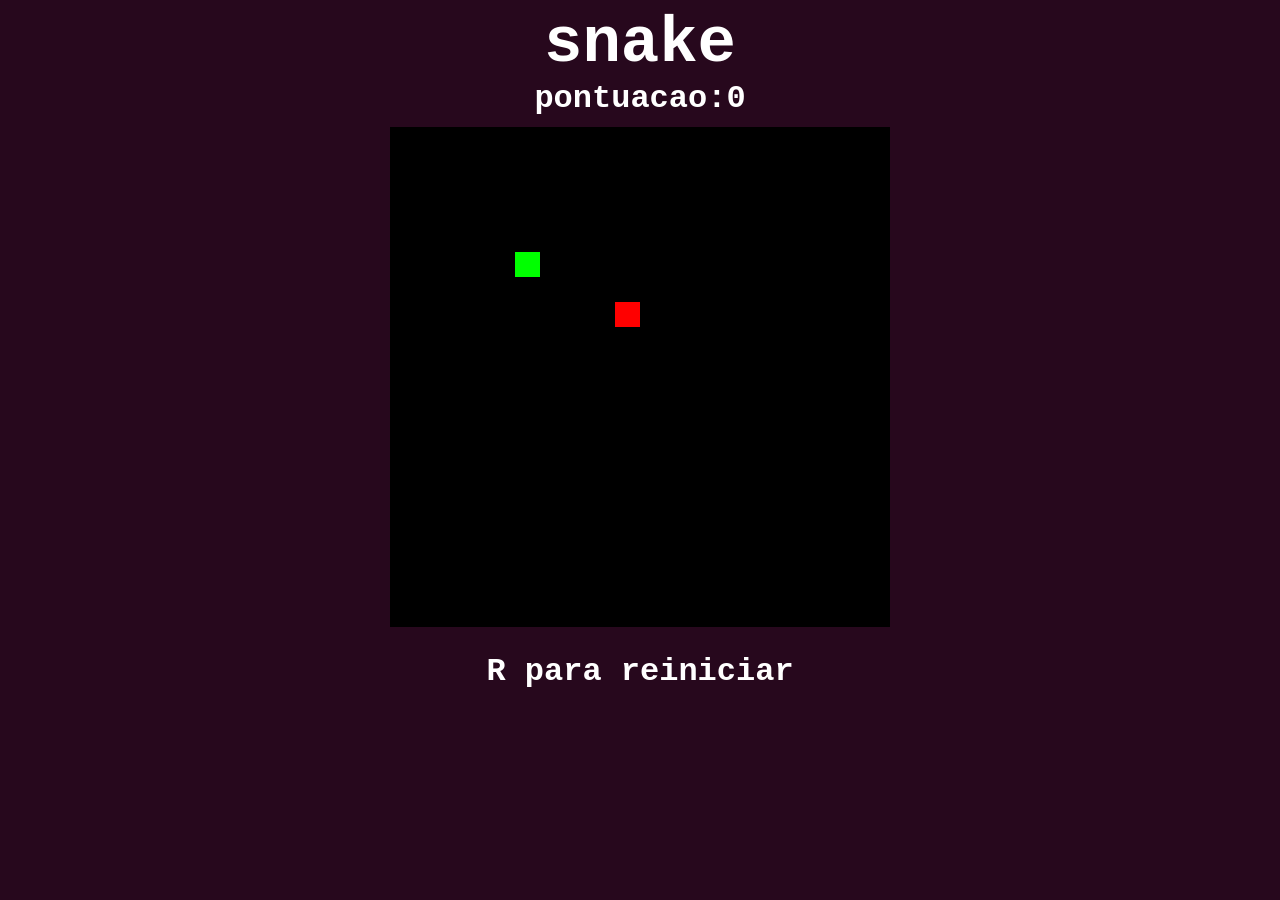
==== game.html @ be9af51e "Add files via upload" ====
<!DOCTYPE html>
<html lang="en">

<head>
    <meta charset="UTF-8"> 
    <link rel="stylesheet" href="snake.css">
    <meta name="viewport" content="width=device-width, initial-scale=1.0">
    <title>cobra</title>
</head>

<body class="body">

    <h1 style="color: white;  font-size: 64px; margin: 0 0 0 0;">snake</h1>

    <div class="score">
        <h1 class="scoreText">pontuacao: </h1>
        <h1 class="scoreText" id="pontuacao">0</h1>
    </div>

    <canvas id="board" class="quadro"></canvas>

    <div class="gameOverScreen" id="gameOverScreen">
        <h1 style="margin: 16px 0px 16px 0px;">GAME OVER!</h1>
        <p id="finalScore"></p>

        <button onclick="restartGame()" class="body">reiniciar</button>

        <button class="menuButton" onclick="window.location.href='index.html'">menu</button>
    </div>

    <h1  style=" color: white; margin: 20 0 20 0;">R para reiniciar</h1>


    <script src="snake.js"></script>
</body>

</html>
---- snake.css ----
.body {
    background-color: #27081d;
    text-align: center;
    font-family: 'Courier New', Courier, monospace;
}

.bodyMenu {
    background-color: #27081d;
    font-family: 'Courier New', Courier, monospace;
    height: 100vh;
    display: flex;
    flex-direction: column;
    justify-content: center;
    align-items: center;
    margin: 0;
}

.bodyMenu button {
    background: green;
    color: white;
    font-size: 18px;
    padding: 10px 20px;
    width: 200px;
    border: none;
    border-radius: 5px;
    cursor: pointer;
    display: block;
    margin: 10px 10px 10px 10px;
    font-family: 'Courier New', Courier, monospace;
}

.score {
    display: flex;
    flex-direction: row;
    justify-content: center;
}

.scoreText {
    margin: 0px 0px 10px 0px;
    color: white;
}

.gameOverScreen {
    position: absolute;
    top: 50%;
    left: 50%;
    transform: translate(-50%, -50%);
    background: rgba(255, 255, 255, 0.9);
    padding: 20px;
    border-radius: 10px;
    display: none;
    flex-direction: column;
    align-items: center;
}

.gameOverScreen button {
    background: green;
    color: white;
    font-size: 18px;
    padding: 10px 20px;
    width: 200px;
    border: none;
    border-radius: 5px;
    cursor: pointer;
}

.gameOverScreen button:hover {
    background: limegreen;
}

.playButton {
    background-color: black;
    align-items: center;
    position: absolute;
    top: 50%;
}

.menuButton {
    font-family: 'Courier New', Courier, monospace;
    background: green;
    color: white;
    font-size: 18px;
    padding: 10px 20px;
    border: none;
    border-radius: 5px;
    cursor: pointer;
    margin: 10px;
}
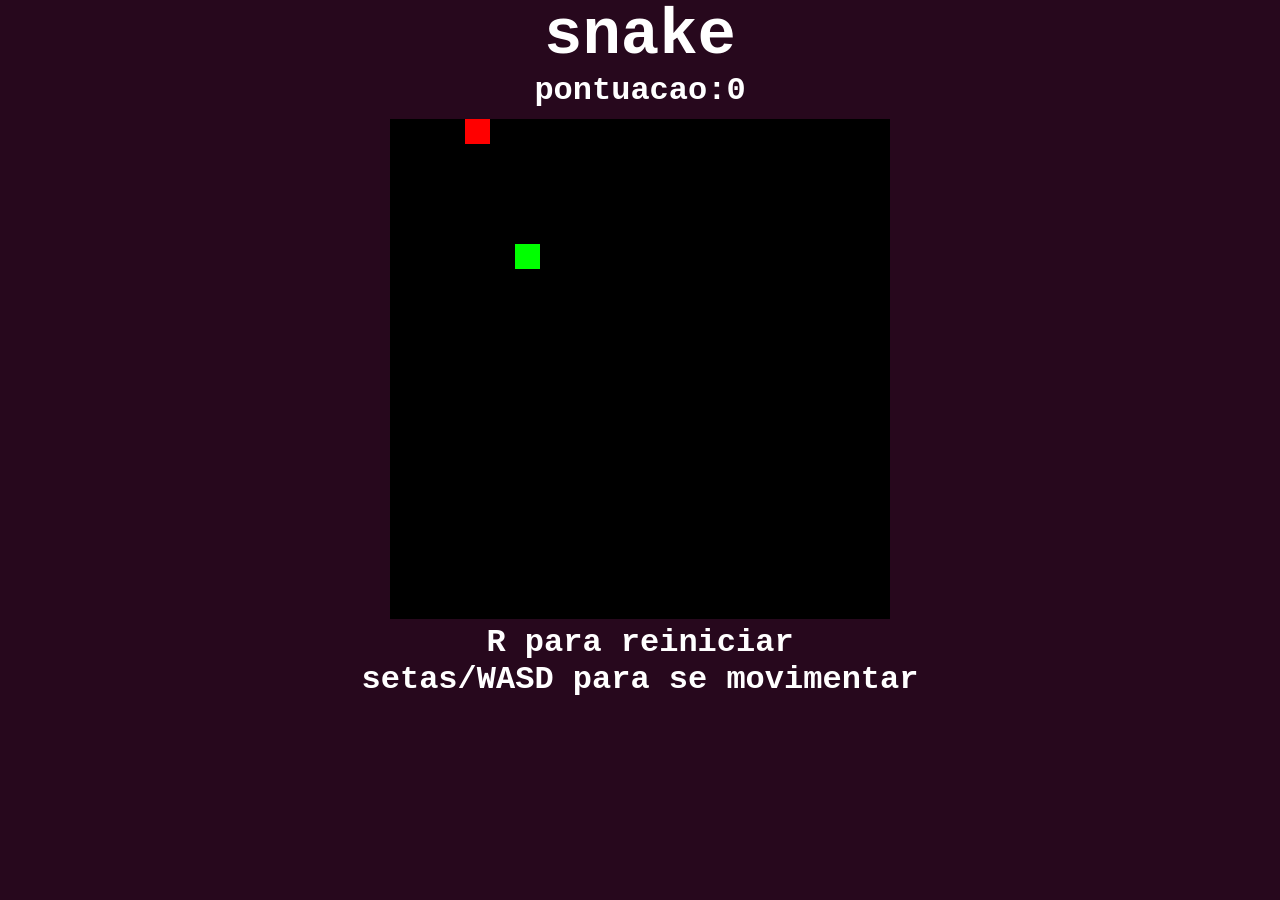
==== commit 5707090b: "Overall improvement" ====
--- a/game.html
+++ b/game.html
@@ -1,5 +1,5 @@
 <!DOCTYPE html>
-<html lang="en">
+<html lang="pt-br">
 
 <head>
     <meta charset="UTF-8"> 
@@ -20,15 +20,13 @@
     <canvas id="board" class="quadro"></canvas>
 
     <div class="gameOverScreen" id="gameOverScreen">
-        <h1 style="margin: 16px 0px 16px 0px;">GAME OVER!</h1>
+        <h1>GAME OVER!</h1>
         <p id="finalScore"></p>
 
         <button onclick="restartGame()" class="body">reiniciar</button>
-
-        <button class="menuButton" onclick="window.location.href='index.html'">menu</button>
     </div>
 
-    <h1  style=" color: white; margin: 20 0 20 0;">R para reiniciar</h1>
+    <h1  style=" color: white; margin: 20 0 20 0;">R para reiniciar <br>setas/WASD para se movimentar</h1>
 
 
     <script src="snake.js"></script>
--- a/snake.css
+++ b/snake.css
@@ -1,3 +1,9 @@
+*{
+    margin: 0;
+    padding: 0;
+    box-sizing: border-box;
+}
+
 .body {
     background-color: #27081d;
     text-align: center;
@@ -47,6 +53,7 @@
     transform: translate(-50%, -50%);
     background: rgba(255, 255, 255, 0.9);
     padding: 20px;
+    gap: 4px;
     border-radius: 10px;
     display: none;
     flex-direction: column;
@@ -73,16 +80,4 @@
     align-items: center;
     position: absolute;
     top: 50%;
-}
-
-.menuButton {
-    font-family: 'Courier New', Courier, monospace;
-    background: green;
-    color: white;
-    font-size: 18px;
-    padding: 10px 20px;
-    border: none;
-    border-radius: 5px;
-    cursor: pointer;
-    margin: 10px;
 }
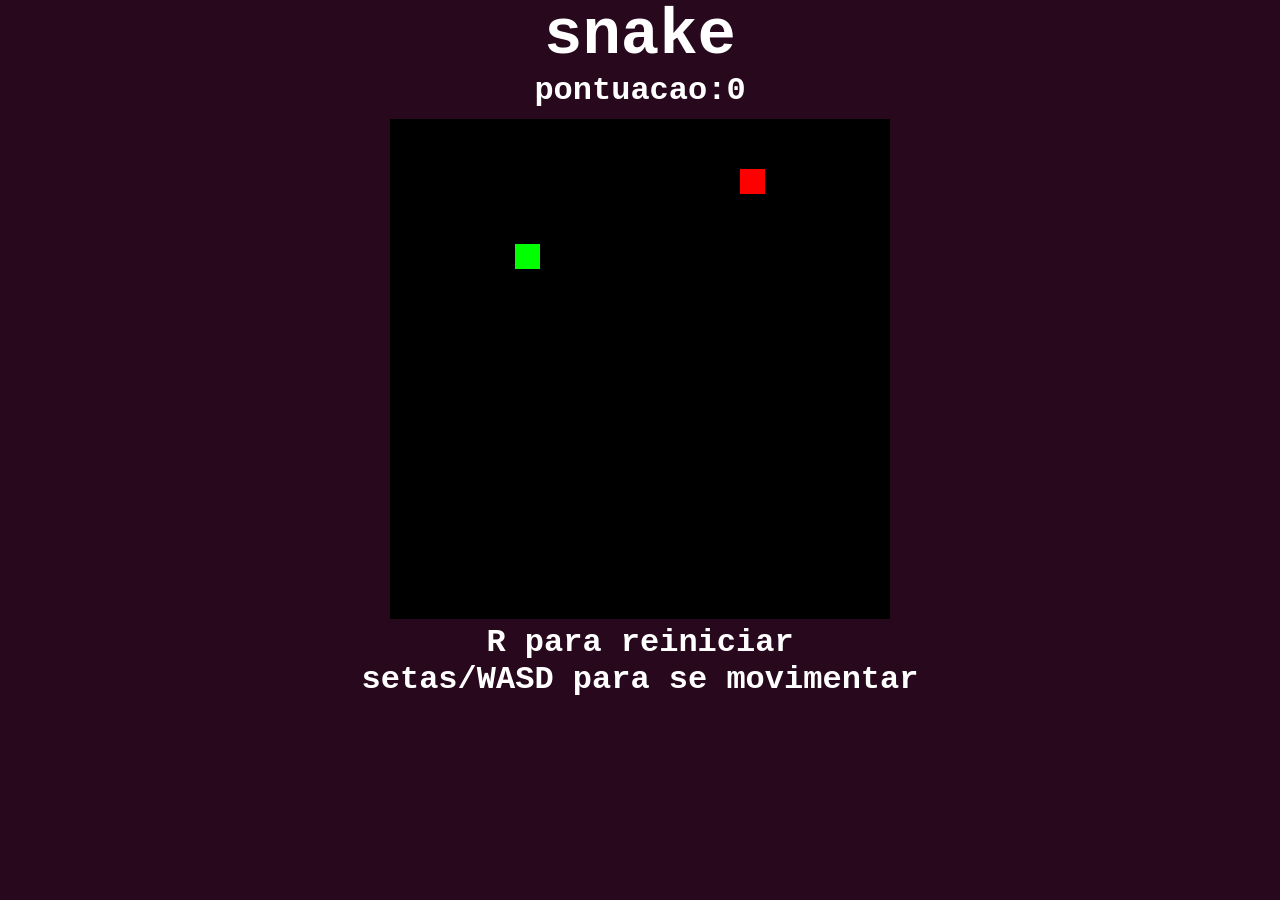
==== commit 693e9a0d: "Update title in game.html" ====
--- a/game.html
+++ b/game.html
@@ -5,7 +5,7 @@
     <meta charset="UTF-8"> 
     <link rel="stylesheet" href="snake.css">
     <meta name="viewport" content="width=device-width, initial-scale=1.0">
-    <title>cobra</title>
+    <title>Snake Game</title>
 </head>
 
 <body class="body">
@@ -32,4 +32,5 @@
     <script src="snake.js"></script>
 </body>
 
-</html>+
+</html>
